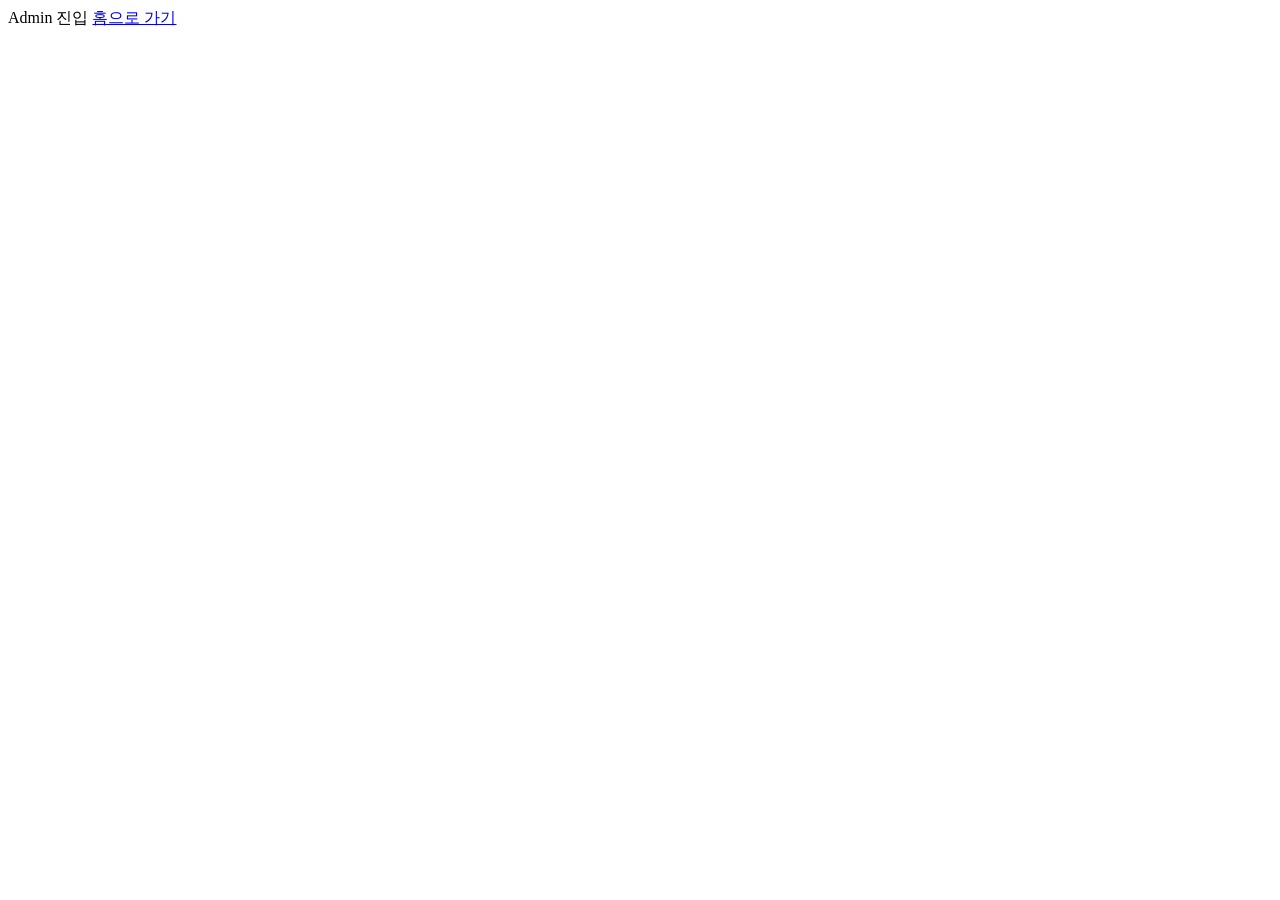
==== yeeun/src/main/resources/templates/admin.html @ 227c0a81 "2020.5.2 "IIFE success"" ====
<!DOCTYPE html>
<html>
<head>
<meta charset="UTF-8">
<title>Insert title here</title>
<script src="https://ajax.googleapis.com/ajax/libs/jquery/3.4.1/jquery.min.js"></script>
    <link rel="stylesheet" href="/resources/css/global.css" />
</head>
<body>
Admin 진입
<a href="/home">홈으로 가기</a>
</body>
</html>
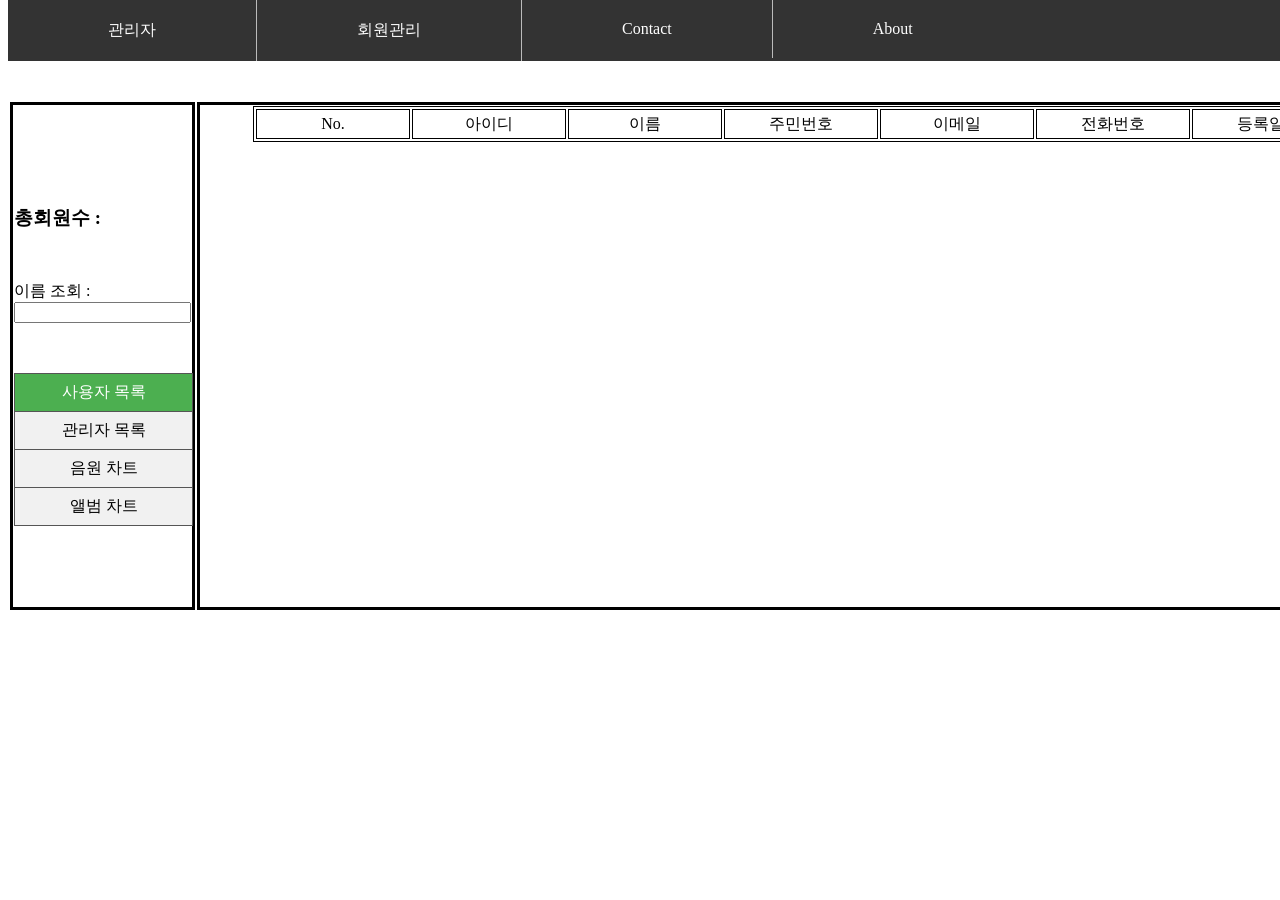
==== commit b750e406: "2020.22:30" ====
--- a/yeeun/src/main/resources/templates/admin.html
+++ b/yeeun/src/main/resources/templates/admin.html
@@ -1,13 +1,156 @@
 <!DOCTYPE html>
 <html>
 <head>
-<meta charset="UTF-8">
-<title>Insert title here</title>
-<script src="https://ajax.googleapis.com/ajax/libs/jquery/3.4.1/jquery.min.js"></script>
+    <meta charset="UTF-8">
+    <title>관리자 페이지</title>
+    <script src="https://ajax.googleapis.com/ajax/libs/jquery/3.4.1/jquery.min.js"></script>
     <link rel="stylesheet" href="/resources/css/global.css" />
+    <script type="text/javascript" src="/resources/js/user.js"></script>
+    <script type="text/javascript" src="/resources/js/admin.js"></script>
+    <style>
+ #navi {
+            list-style-type: none;
+            margin: 0;
+            padding: 0;
+            overflow: hidden;
+            background-color: #333;
+        }
+        #navi li {
+            float: left;
+        }
+        #navi li a {
+            display: block;
+            color: white;
+            text-align: center;
+            padding: 20px 100px;
+            text-decoration: none;
+        }
+        /* Change the link color to #111 (black) on hover */
+        #navi li a:hover {
+            background-color: #111;
+        }
+        #navi.active {
+            background-color: #4CAF50;
+        }
+        #navi li {
+            border-right: 1px solid #bbb;
+        }
+        #navi li:last-child {
+            border-right: none;
+        }
+        #navi {
+            position: fixed;
+            top: 0;
+            width: 100%;
+        }
+        #userData {
+            border: 1px solid black;
+            text-align: center;
+            margin: 0 auto;
+        }
+        #userData tr {
+            height: 30px;
+            border: 1px solid black;
+        }
+        #userData tr td {
+            width: 150px;
+            border: 1px solid black;
+        }
+        #side_menu {
+  list-style-type: none;
+  margin: 0;
+  padding: 0;
+  width: 100%;
+  background-color: #f1f1f1;
+  border: 1px solid #555;
+}
+
+#side_menu li a {
+  display: block;
+  color: #000;
+  padding: 8px 16px;
+  text-decoration: none;
+}
+
+#side_menu li {
+  text-align: center;
+  border-bottom: 1px solid #555;
+}
+
+#side_menu li:last-child {
+  border-bottom: none;
+}
+
+#side_menu li a.active {
+  background-color: #4CAF50;
+  color: white;
+}
+
+#side_menu li a:hover:not(.active) {
+  background-color: #555;
+  color: white;
+}
+    </style>
 </head>
 <body>
-Admin 진입
-<a href="/home">홈으로 가기</a>
+<ul id="navi">
+  <li><a class="active" href="#home">관리자</a></li>
+  <li><a href="#news">회원관리</a></li>
+  <li><a href="#contact">Contact</a></li>
+  <li><a href="#about">About</a></li>
+</ul>
+    <table id="kcdc" style="margin: 100px auto; height: 70%">
+        <tr>
+            <td style="border: 3px solid black; width: 20%;margin-top: 200px">
+            	<div >
+            		<h3 id="total_count" style="margin-bottom: 50px">총회원수 : </h3>
+            		<div style="margin-bottom: 50px">이름 조회 : <input type="text" /></div>
+            		
+            		<ul id="side_menu">
+						  <li><a class="active" href="#home">사용자 목록</a></li>
+						  <li><a href="#news">관리자 목록</a></li>
+						  <li><a href="#contact">음원 차트</a></li>
+						  <li><a href="#about">앨범 차트</a></li>
+						</ul>
+            	
+            	</div>
+            </td>
+            <td colspan="3" style="border: 3px solid black; width: 80%;margin-top: 100px">
+            	<div id="content" style="width: 1200px; height: 500px;margin: 0 auto">
+            		<table id="userData">
+                        <tr>
+                            <td>
+                                <a id="number">No.</a>
+                            </td>
+                            <td>
+                                <a id="userid">아이디</a>
+                            </td>
+                             <td>
+                                <a id="name">이름</a>
+                            </td>
+                           <td>
+                                <a id="ssn">주민번호</a>
+                            </td>
+                            <td>
+                                <a id="email">이메일</a>
+                            </td>
+                            <td>
+                                <a id="phoneNumber">전화번호</a>
+                            </td>
+                            <td>
+                                <a id="registerDate">등록일자</a>
+                            </td>
+                        </tr>
+                        
+                    </table>
+            	</div>
+            </td>
+        </tr>
+    </table>
+ <script>
+ admin.init()
+     
+ </script>
 </body>
+
 </html>
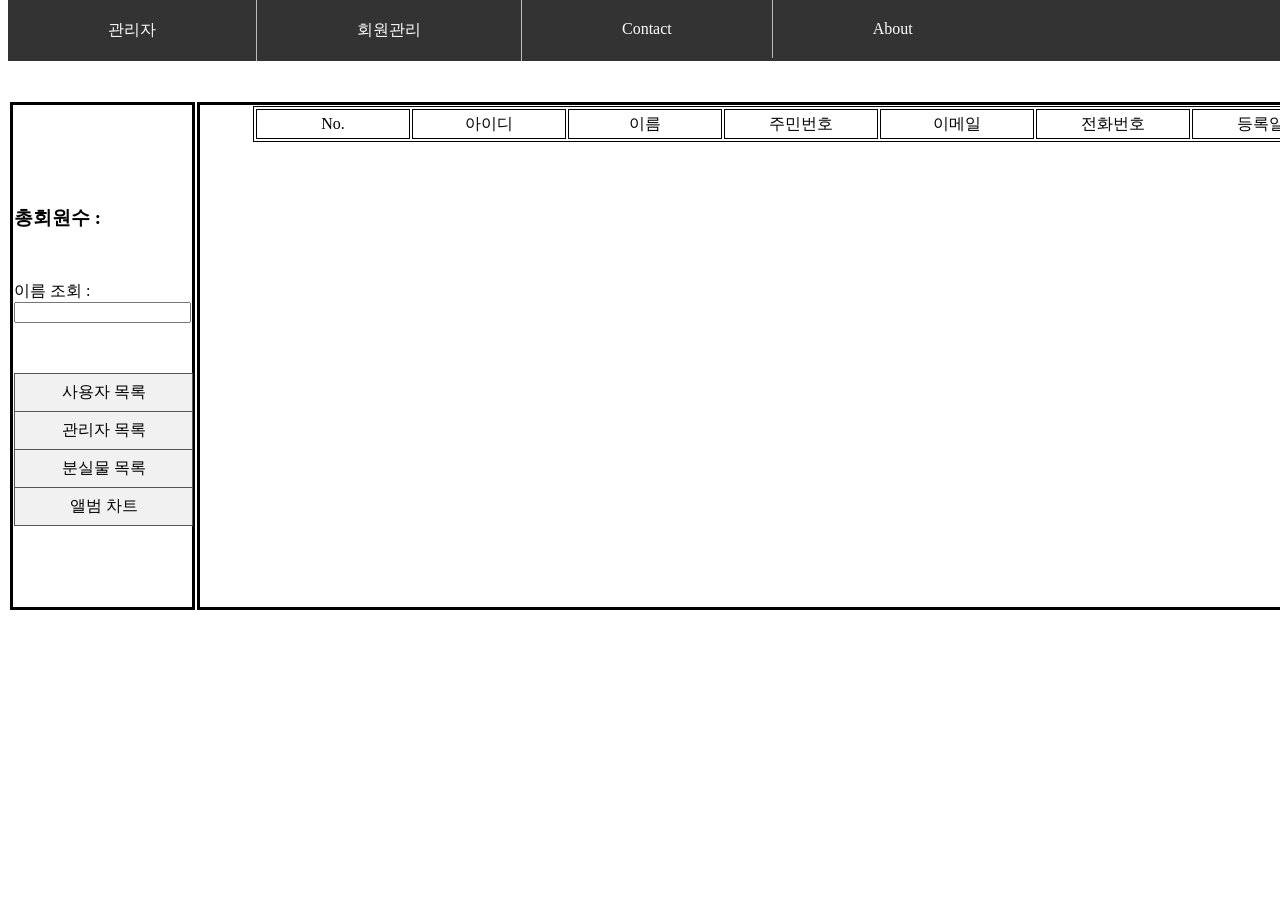
==== commit de66ede0: "2020.5.9 success" ====
--- a/yeeun/src/main/resources/templates/admin.html
+++ b/yeeun/src/main/resources/templates/admin.html
@@ -107,9 +107,9 @@
             		<div style="margin-bottom: 50px">이름 조회 : <input type="text" /></div>
             		
             		<ul id="side_menu">
-						  <li><a class="active" href="#home">사용자 목록</a></li>
-						  <li><a href="#news">관리자 목록</a></li>
-						  <li><a href="#contact">음원 차트</a></li>
+						  <li><a id="userList">사용자 목록</a></li>
+						  <li><a id ="admin_list">관리자 목록</a></li>
+						  <li><a id="lost">분실물 목록</a></li>
 						  <li><a href="#about">앨범 차트</a></li>
 						</ul>
             	
